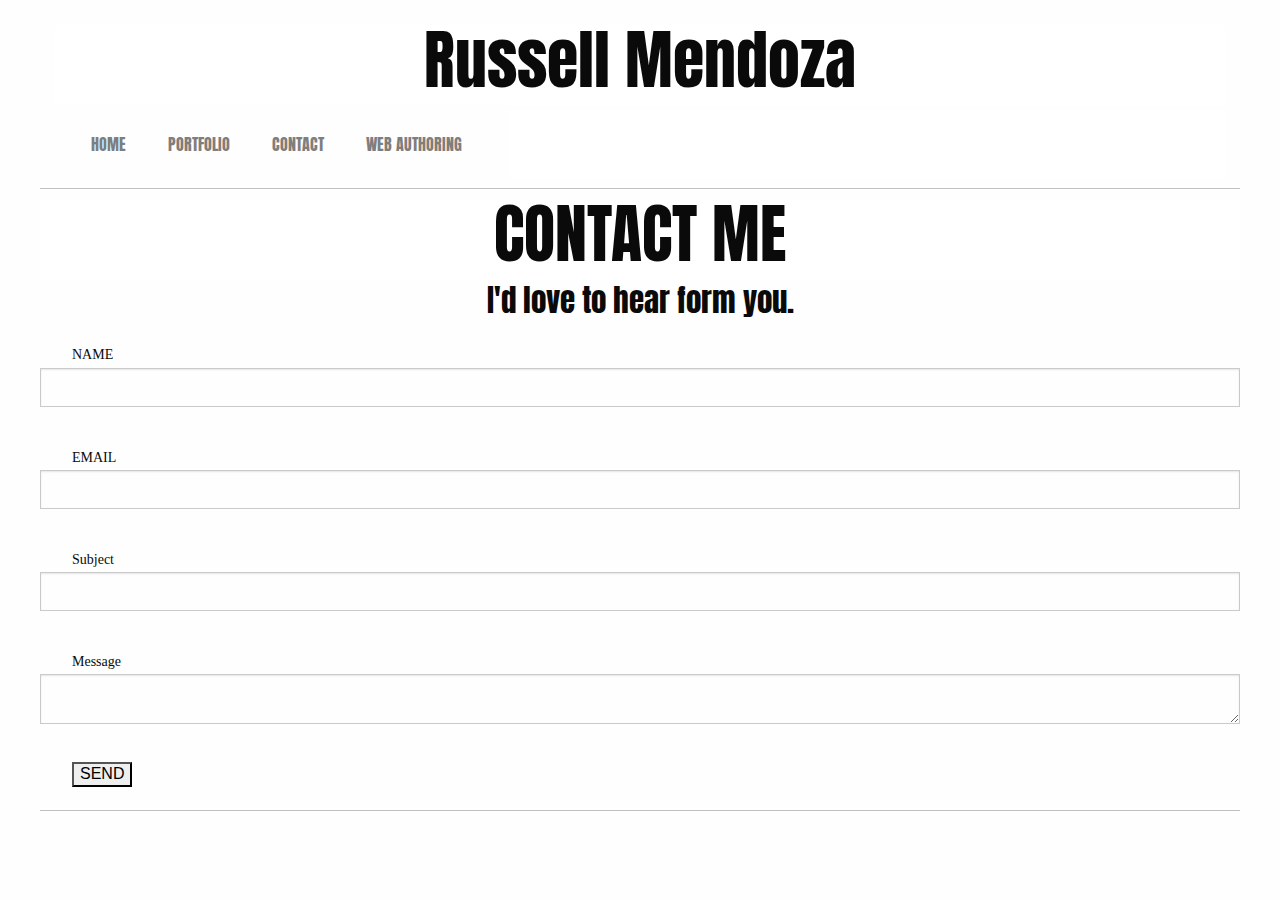
==== contact.html @ 9338df05 "Mask Site" ====
<!doctype html>
<html class="no-js" lang="en">
  <head>
    <meta charset="utf-8" />
    <meta name="description" content="Homepage | Russell Mendoza" />
    <title>Russell Mendoza :: Contact</title>
    <!--////MUST USE FOR ZURB ////-->
    <link href="css/reset.css" rel="stylesheet">
    <link rel="stylesheet" href="css/foundation.css" />
    <script src="js/vendor/modernizr.js"></script>
    <!--////MUST USE FOR ZURB ////-->
    <link href="https://fonts.googleapis.com/css?family=Anton" rel="stylesheet">
    <link rel="stylesheet" href="css/unn.css"/>

    <link rel="icon" href="img/favicon.ico" type="image/x-icon">

  </head>
  <body>
    <div class="row"><!--/////////ROW 1/////////-->
      <div class="large-12 columns vspace line">
        <h1> Russell Mendoza </h1>
        <nav><!--Global Nav-->
          <ul>
            <li><a class="current" href="home.html">Home</a></li>
            <li class="dropdown"><a href="portfolio.html" class="dropbtn">Portfolio</a>
              <div class="dropdown-content">
                <a href="photos.html">Photos</a>
                <a href="videos.html">Videos</a>
                <a href="smedia.html">Social Media</a>
              </div>
            </li>
            <li><a href="contact.html">Contact</a></li>
            <li class="dropdown"><a href="wauthoring.html" class="dropbtn">Web Authoring</a>
              <div class="dropdown-content">
                <a href="https://mochico555.github.io/che-lo/"target="_blank">Redesign</a>
                <a href="https://mochico555.github.io/animations/
"target="_blank">Animation</a>
                <a href="https://mochico555.github.io/lScrolling/"target="_blank">Long Scrolling</a>
              </div>
            </li>
          </ul>
        </nav>
      </div>
    </div>

    <section class="row line">
      <section id="contact">
        <div class="sectionheader">
          <h1>CONTACT ME</h1></div>
        <article>
          <h3>  I'd love to hear form you.</h3>

          <form action="https://docs.google.com/forms/d/e/1FAIpQLSf9o00EUdqoCcmmfAWy2ZUz-Gq6qqA9-WPVnpeTgmDORoTCrQ/formResponse" method="post" class="contactform">

          <p class="input_wrapper"><label for="contact_nom">NAME</label><input type="text" name="entry.356181571" value=""  id ="contact_nom"></p>

          <p class="input_wrapper"><label for="contact_email">EMAIL</label><input type="text" name="entry.2125769031" value=""  id ="contact_email"></p>

          <p class="input_wrapper"><label for="contact_sujet">Subject</label><input type="text" name="entry.273739468" value=""  id ="contact_sujet"></p>

          <p class="textarea_wrapper"><label for="contact_sujet">Message</label><textarea name="entry.552781745" id="contact_message"></textarea></p>

          <p class="submit_wrapper"><input type="submit" value="SEND"></p>
          </form>
        </article>
      </section>

    <!--////MUST USE FOR ZURB ////-->
    <script src="../zurb/js/vendor/jquery.js"></script>
    <script src="../zurb/js/foundation.min.js"></script>
    <script>
      $(document).foundation();
    </script>
    <!--////MUST USE FOR ZURB ////-->
  </body>
</html>
---- css/unn.css ----
font-family: 'Chewy', cursive;
font-family: 'Overlock', cursive;
font-family: 'Anton', sans-serif;

main{
  width:1000px;
  margin:160px auto;
  padding: 15px;
}

body{

  background-position: center;
  background-size: 100%;
  background-repeat: repeat-y;
}

img{
  align-content: center;
}

h2,h3,h4,h5 {
  font-family: 'Anton', sans-serif;


}

h1{
  font-family: 'Anton', sans-serif;
  font-size: 4em;
  text-align: center;
  line-height: 70px;
  margin: auto;
  padding-bottom: 10px;
  background-color: rgba(255,255,255,0.5);
}

.background{
  background-color: #fff;
  opacity: 0.5;
}

h2{
  color: #808080;
  font-size: 3em;
  text-align: center;
}
h3{
  text-align: center;
}
h4{
  font-family: 'PT Sans Narrow', sans-serif;
}

h5{
  font-family: 'PT Sans Narrow', sans-serif;
  color: black;
}
h6{
  font-family: 'PT Sans Narrow', sans-serif;
  text-align: left;
}
li{
  line-height: 20px;
}
p{
  font-family: 'Lora', serif;
  margin-top: 20px;
  padding-bottom: 2px;
  text-indent: 2em;
  line-height: 1em;
  color: #000;
}
/*//////NAV STYLES//////*/
nav ul{
  list-style-type: none;
  margin: 5px 0;
  padding: 10px;
  background-color: #fff;
  opacity: 0.5;
  text-align: center;
}

nav ul li{
  display: inline;
  font-family: 'Anton', sans-serif;
  text-transform: uppercase;
  margin-left: 10px;


}
nav a:link, nav a:visited{
  color: black;
}

a{
  color: black;
  font-family: 'Anton' sans-serif;
}

button {

  width: 70%;
  margin-top: 32px;
  margin-left: 34px;

}

ul {
    list-style-type: none;
    margin: 0;
    padding: 0;
    overflow: hidden;
    background-color: #333;
}

li {
    float: left;
}

li a, .dropbtn {
    display: inline-block;
    color: white;
    text-align: center;
    padding: 14px 16px;
    text-decoration: none;
}

li a:hover, .dropdown:hover .dropbtn {
    background-color: darkgrey;
}

li.dropdown {
    display: inline-block;
}

.dropdown-content {
    display: none;
    position: absolute;
    background-color: #f9f9f9;
    min-width: 160px;
    box-shadow: 0px 8px 16px 0px rgba(0,0,0,1);
    z-index: 1;
}

.dropdown-content a {
    color: black;
    padding: 12px 16px;
    text-decoration: none;
    display: block;
    text-align: left;
}

.dropdown-content a:hover {background-color: lightgrey}

.dropdown:hover .dropdown-content {
    display: block;
}

.white{
  text-decoration-color: white;
}
.transbg{
  background-color: rgba(255,255,255,0.5);
  padding: 9px;
}
.center{
  margin: auto;
  align-content: center;
}
.marg{
  float: right;
}

.vspace{
  margin-top: 25px;
  margin-bottom: 10px;
}

.line{
  padding-bottom: 5px;
  border-bottom: 1px solid silver;
}

.rtege{
  border-right: 1px solid white;
  padding: 10px;
}
img {
    opacity: 1;
    transition: opacity 1s ease-in-out;
    -moz-transition: opacity 1s ease-in-out;
    -webkit-transition: opacity 1s ease-in-out;
}
img:hover {
    opacity: 0.6;
    transition: opacity .55s ease-in-out;
    -moz-transition: opacity .55s ease-in-out;
    -webkit-transition: opacity .55s ease-in-out;
}​
iframe {
    opacity: 1;
    transition: opacity 1s ease-in-out;
    -moz-transition: opacity 1s ease-in-out;
    -webkit-transition: opacity 1s ease-in-out;
}
iframe:hover {
    opacity: 0.6;
    transition: opacity .55s ease-in-out;
    -moz-transition: opacity .55s ease-in-out;
    -webkit-transition: opacity .55s ease-in-out;
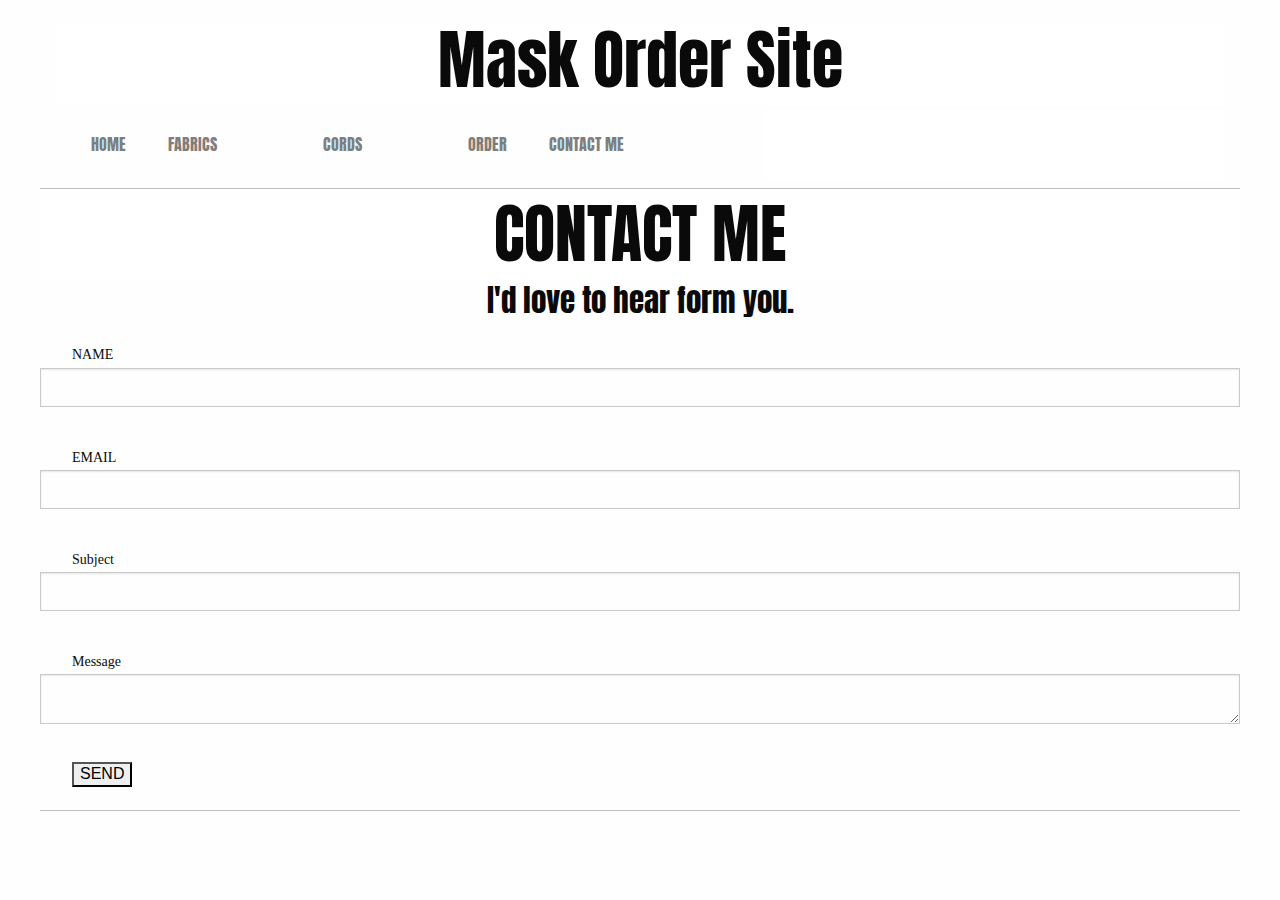
==== commit bd7693dc: "new pages" ====
--- a/contact.html
+++ b/contact.html
@@ -18,26 +18,14 @@
   <body>
     <div class="row"><!--/////////ROW 1/////////-->
       <div class="large-12 columns vspace line">
-        <h1> Russell Mendoza </h1>
+        <h1> Mask Order Site </h1>
         <nav><!--Global Nav-->
           <ul>
-            <li><a class="current" href="home.html">Home</a></li>
-            <li class="dropdown"><a href="portfolio.html" class="dropbtn">Portfolio</a>
-              <div class="dropdown-content">
-                <a href="photos.html">Photos</a>
-                <a href="videos.html">Videos</a>
-                <a href="smedia.html">Social Media</a>
-              </div>
-            </li>
-            <li><a href="contact.html">Contact</a></li>
-            <li class="dropdown"><a href="wauthoring.html" class="dropbtn">Web Authoring</a>
-              <div class="dropdown-content">
-                <a href="https://mochico555.github.io/che-lo/"target="_blank">Redesign</a>
-                <a href="https://mochico555.github.io/animations/
-"target="_blank">Animation</a>
-                <a href="https://mochico555.github.io/lScrolling/"target="_blank">Long Scrolling</a>
-              </div>
-            </li>
+            <li><a href="home.html">Home</a></li>
+            <li><a href="fabrics.html">Fabrics<a></li>
+            <li><a href="cords.html">Cords<a></li>
+            <li><a href="order.html">Order</a></li>
+            <li><a class="current" href="contact.html">Contact Me</a></li>
           </ul>
         </nav>
       </div>
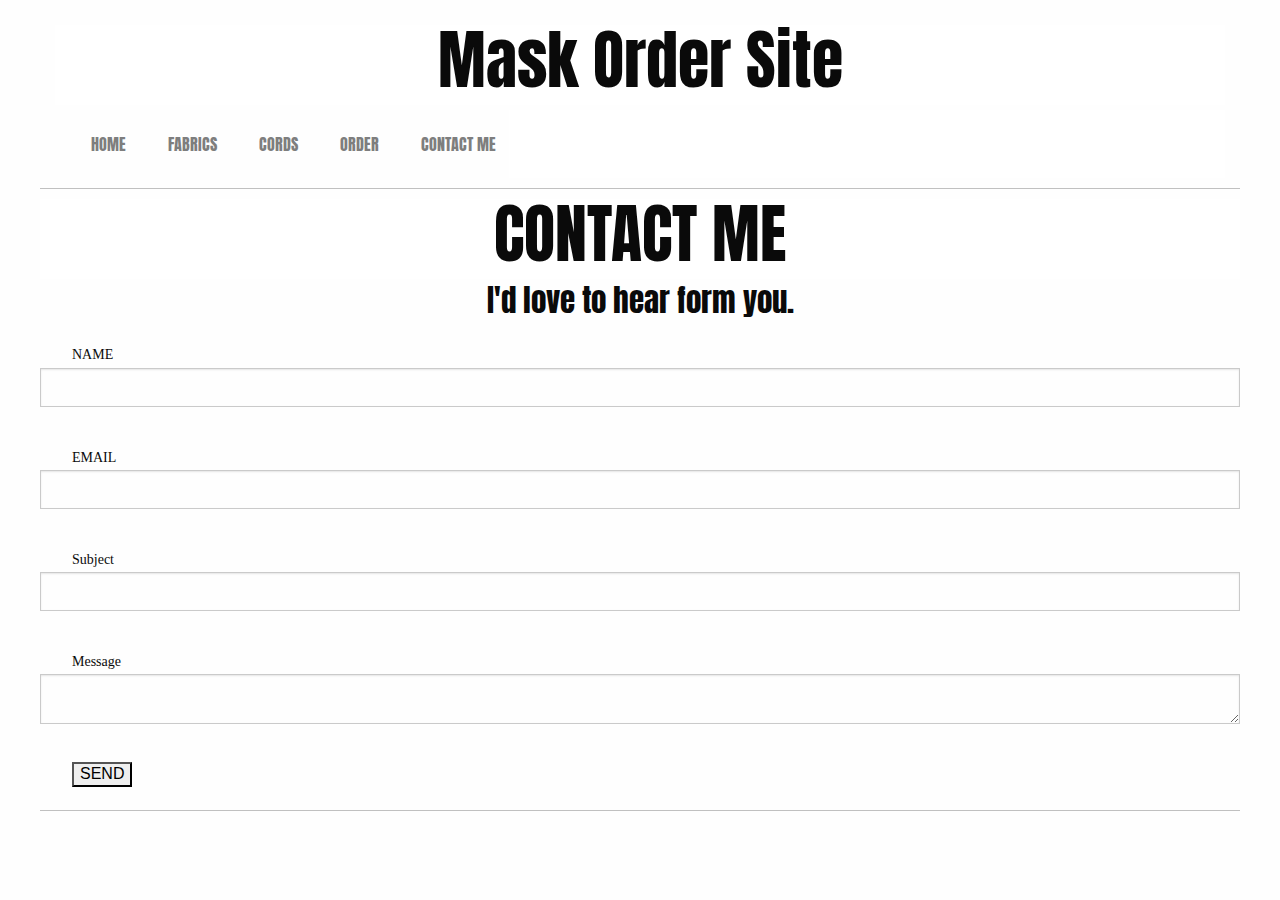
==== commit 34b38a61: "end link" ====
--- a/contact.html
+++ b/contact.html
@@ -22,8 +22,8 @@
         <nav><!--Global Nav-->
           <ul>
             <li><a href="home.html">Home</a></li>
-            <li><a href="fabrics.html">Fabrics<a></li>
-            <li><a href="cords.html">Cords<a></li>
+            <li><a href="fabrics.html">Fabrics</a></li>
+            <li><a href="cords.html">Cords</a></li>
             <li><a href="order.html">Order</a></li>
             <li><a class="current" href="contact.html">Contact Me</a></li>
           </ul>
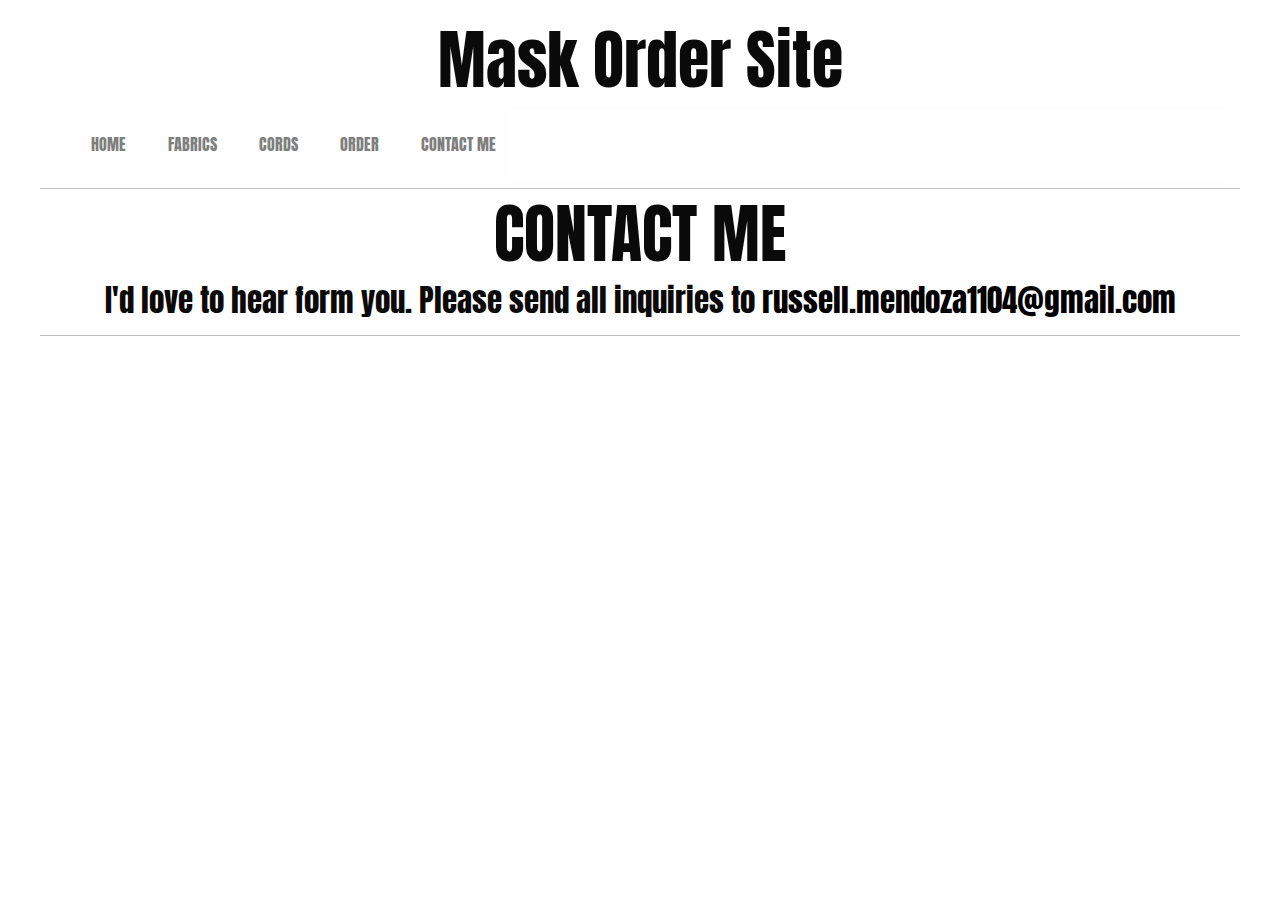
==== commit 423b432a: "Update contact.html" ====
--- a/contact.html
+++ b/contact.html
@@ -36,20 +36,9 @@
         <div class="sectionheader">
           <h1>CONTACT ME</h1></div>
         <article>
-          <h3>  I'd love to hear form you.</h3>
+          <h3>  I'd love to hear form you. Please send all inquiries to <a href = "mailto: russell.mendoza1104@gmail.com">russell.mendoza1104@gmail.com</a></h3>
 
-          <form action="https://docs.google.com/forms/d/e/1FAIpQLSf9o00EUdqoCcmmfAWy2ZUz-Gq6qqA9-WPVnpeTgmDORoTCrQ/formResponse" method="post" class="contactform">
 
-          <p class="input_wrapper"><label for="contact_nom">NAME</label><input type="text" name="entry.356181571" value=""  id ="contact_nom"></p>
-
-          <p class="input_wrapper"><label for="contact_email">EMAIL</label><input type="text" name="entry.2125769031" value=""  id ="contact_email"></p>
-
-          <p class="input_wrapper"><label for="contact_sujet">Subject</label><input type="text" name="entry.273739468" value=""  id ="contact_sujet"></p>
-
-          <p class="textarea_wrapper"><label for="contact_sujet">Message</label><textarea name="entry.552781745" id="contact_message"></textarea></p>
-
-          <p class="submit_wrapper"><input type="submit" value="SEND"></p>
-          </form>
         </article>
       </section>
 
